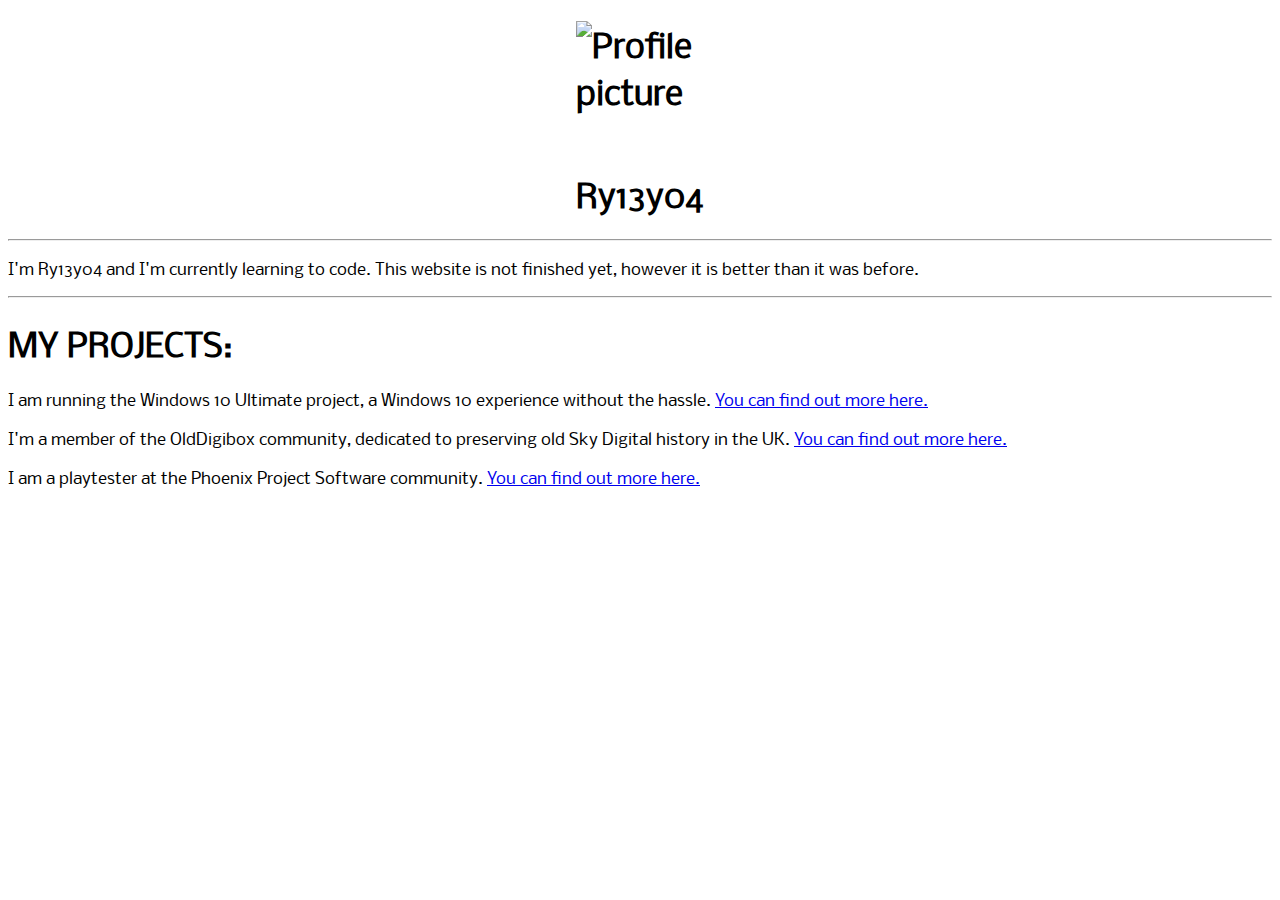
==== index.html @ 7a885ec3 "comment" ====
<!DOCTYPE html>
<html>
<head>
	<title>Ry13y04 - the Brit</title>
	<!--- Favicons because we're cool -->
	<link rel="apple-touch-icon" sizes="180x180" href="favicons/apple-touch-icon.png">
	<link rel="icon" type="image/png" sizes="32x32" href="favicons/favicon-32x32.png">
	<link rel="icon" type="image/png" sizes="16x16" href="favicons/favicon-16x16.png">
	<link rel="manifest" href="favicons/site.webmanifest" crossorigin="use-credentials">
	<link rel="mask-icon" href="favicons/safari-pinned-tab.svg" color="#5bbad5">
	<meta name="msapplication-TileColor" content="#da532c">
	<meta name="theme-color" content="#ffffff">
	<link rel="stylesheet" href="style.css">
</head>
<body>
<h1><img id="avatar" src="https://avatars2.githubusercontent.com/u/75205875?s=460&amp;u=081cf7bc97ad653e9df6289e4fc36445ad40bf4d&amp;v=4" alt="Profile picture" width="128" height="128" /><h1 id="headtext">Ry13y04</h1></h1>
<hr />
<p>I'm Ry13y04 and I'm currently learning to code. This website is not finished yet, however it is better than it was before.</p>
<hr />
<h1>MY PROJECTS:</h1>
<p>I am running the Windows 10 Ultimate project, a Windows 10 experience without the hassle. <a href="http://sites.google.com/view/windows10ultimate" target="_blank" rel="noopener">You can find out more here.</a></p>
<p>I'm a member of the OldDigibox community, dedicated to preserving old Sky Digital history in the UK. <a href="http://www.olddigibox.com" target="_blank" rel="noopener">You can find out more here.</a></p>
<p>I am a playtester at the Phoenix Project Software community. <a href="https://discord.gg/6CJV9zF" target="_blank" rel="noopener">You can find out more here. </a></p>
</body>
</html>
---- style.css ----
body {
    font-family: nobileregular;
}

@font-face {
    font-family: 'nobileregular';
    src: url('webfonts/nobile-regular-webfont.woff2') format('woff2'),
         url('webfonts/nobile-regular-webfont.woff') format('woff');
    font-weight: normal;
    font-style: normal;

}

#avatar {
    display: block; 
    margin-left: auto; 
    margin-right: auto;
}

#headtext {
    text-align: center;
}
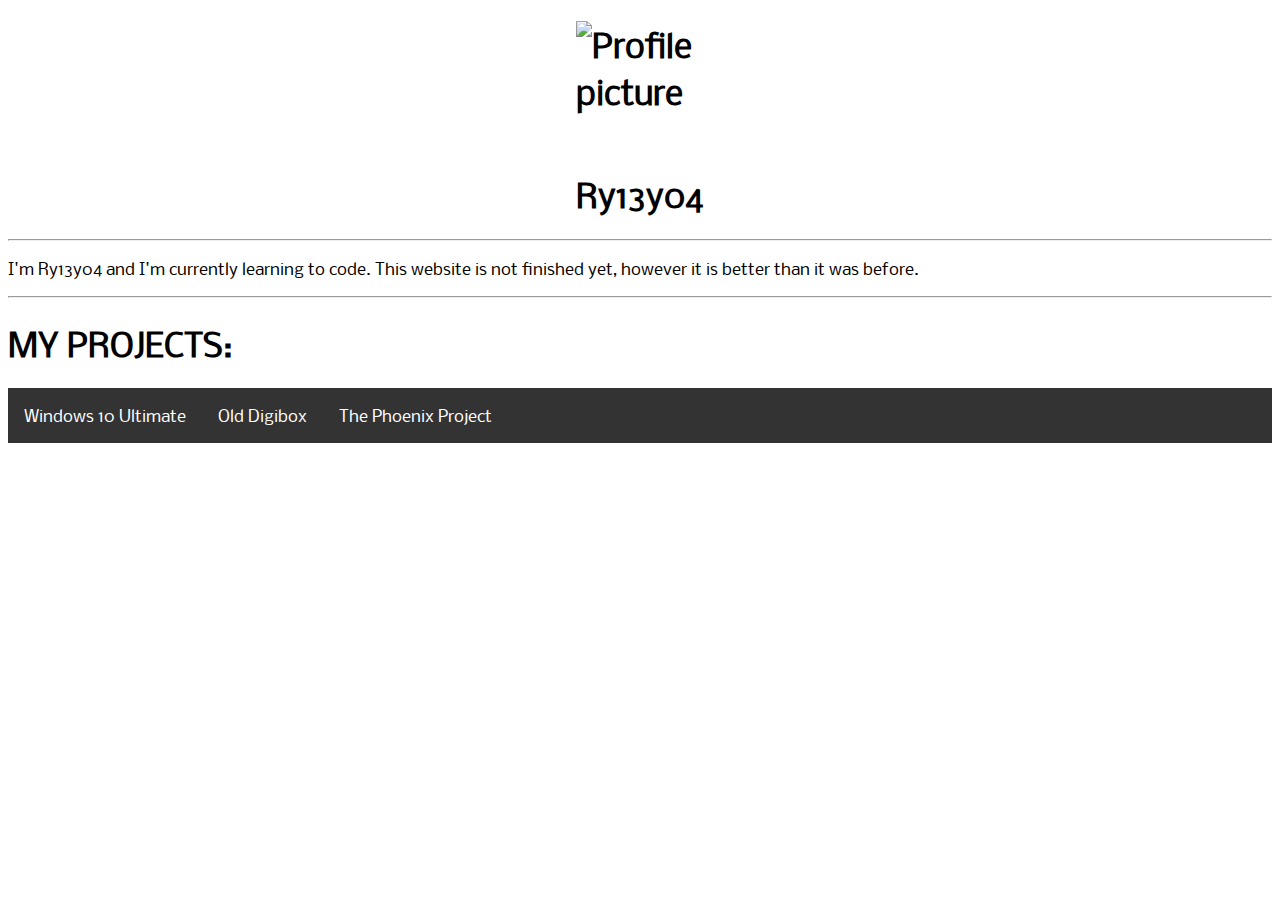
==== commit 598bcd55: "Add navigation menu and sounds for hover and click" ====
--- a/index.html
+++ b/index.html
@@ -2,7 +2,6 @@
 <html>
 <head>
 	<title>Ry13y04 - the Brit</title>
-	<!--- Favicons because we're cool -->
 	<link rel="apple-touch-icon" sizes="180x180" href="favicons/apple-touch-icon.png">
 	<link rel="icon" type="image/png" sizes="32x32" href="favicons/favicon-32x32.png">
 	<link rel="icon" type="image/png" sizes="16x16" href="favicons/favicon-16x16.png">
@@ -11,6 +10,9 @@
 	<meta name="msapplication-TileColor" content="#da532c">
 	<meta name="theme-color" content="#ffffff">
 	<link rel="stylesheet" href="style.css">
+	<script src="js/main.js"></script>
+	<audio id="clicksound" autostart="false" src="audio/button.ogg"></audio>
+	<audio id="hoversound" autostart="false" src="audio/hover.ogg"></audio>
 </head>
 <body>
 <h1><img id="avatar" src="https://avatars2.githubusercontent.com/u/75205875?s=460&amp;u=081cf7bc97ad653e9df6289e4fc36445ad40bf4d&amp;v=4" alt="Profile picture" width="128" height="128" /><h1 id="headtext">Ry13y04</h1></h1>
@@ -18,8 +20,12 @@
 <p>I'm Ry13y04 and I'm currently learning to code. This website is not finished yet, however it is better than it was before.</p>
 <hr />
 <h1>MY PROJECTS:</h1>
-<p>I am running the Windows 10 Ultimate project, a Windows 10 experience without the hassle. <a href="http://sites.google.com/view/windows10ultimate" target="_blank" rel="noopener">You can find out more here.</a></p>
-<p>I'm a member of the OldDigibox community, dedicated to preserving old Sky Digital history in the UK. <a href="http://www.olddigibox.com" target="_blank" rel="noopener">You can find out more here.</a></p>
-<p>I am a playtester at the Phoenix Project Software community. <a href="https://discord.gg/6CJV9zF" target="_blank" rel="noopener">You can find out more here. </a></p>
+<nav class="navlist">
+	<ul>
+		<li class="naventry"><a href="https://sites.google.com/view/windows10ultimate" onmouseover="playHoverSound()" onmouseout="stopHoverSound()" onclick="playTabSound()">Windows 10 Ultimate</a></li>
+		<li class="naventry"><a href="https://olddigibox.com" onmouseover="playHoverSound()" onmouseout="stopHoverSound()" onclick="playTabSound()">Old Digibox</a></li>
+		<li class="naventry"><a href="https://discord.gg/6CJV9zF" onmouseover="playHoverSound()" onmouseout="stopHoverSound()" onclick="playTabSound()">The Phoenix Project</a></li>
+	</ul>
+</nav>
 </body>
 </html>--- a/style.css
+++ b/style.css
@@ -19,4 +19,28 @@
 
 #headtext {
     text-align: center;
+}
+
+ul {
+  list-style-type: none;
+  margin: 0;
+  padding: 0;
+  overflow: hidden;
+  background-color: #333333;
+}
+
+li {
+  float: left;
+}
+
+li a {
+  display: block;
+  color: white;
+  text-align: center;
+  padding: 16px;
+  text-decoration: none;
+}
+
+li a:hover {
+  background-color: #111111;
 }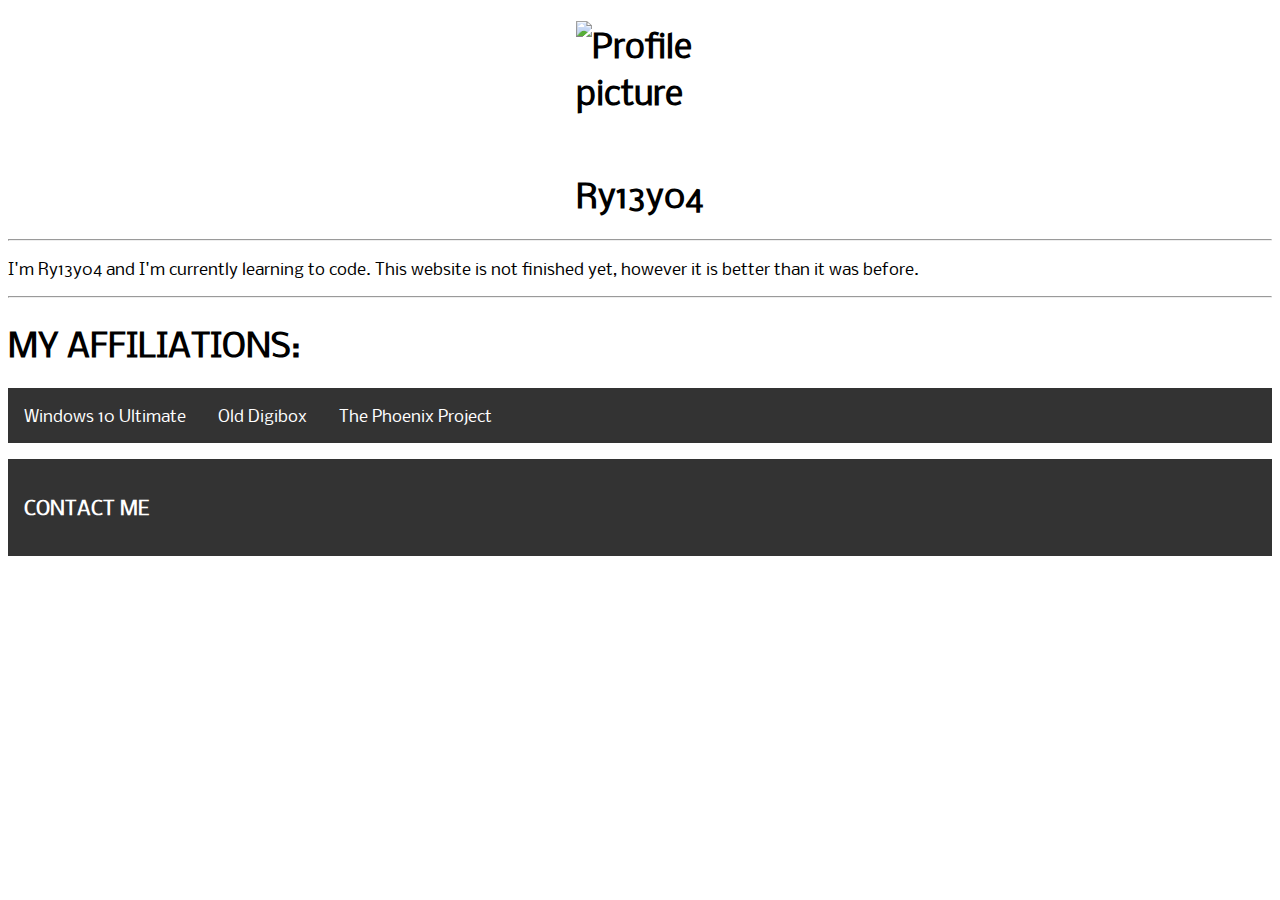
==== commit bbb3c547: "Add directory for contact page and minor CSS changes" ====
--- a/index.html
+++ b/index.html
@@ -1,7 +1,8 @@
 <!DOCTYPE html>
 <html>
 <head>
-	<title>Ry13y04 - the Brit</title>
+	<title>Ry13y04</title>
+	<!--- Favicons because we're cool -->
 	<link rel="apple-touch-icon" sizes="180x180" href="favicons/apple-touch-icon.png">
 	<link rel="icon" type="image/png" sizes="32x32" href="favicons/favicon-32x32.png">
 	<link rel="icon" type="image/png" sizes="16x16" href="favicons/favicon-16x16.png">
@@ -19,13 +20,17 @@
 <hr />
 <p>I'm Ry13y04 and I'm currently learning to code. This website is not finished yet, however it is better than it was before.</p>
 <hr />
-<h1>MY PROJECTS:</h1>
+<h1>MY AFFILIATIONS:</h1>
 <nav class="navlist">
 	<ul>
 		<li class="naventry"><a href="https://sites.google.com/view/windows10ultimate" onmouseover="playHoverSound()" onmouseout="stopHoverSound()" onclick="playTabSound()">Windows 10 Ultimate</a></li>
 		<li class="naventry"><a href="https://olddigibox.com" onmouseover="playHoverSound()" onmouseout="stopHoverSound()" onclick="playTabSound()">Old Digibox</a></li>
 		<li class="naventry"><a href="https://discord.gg/6CJV9zF" onmouseover="playHoverSound()" onmouseout="stopHoverSound()" onclick="playTabSound()">The Phoenix Project</a></li>
 	</ul>
+	<p class="blankspace"></p>
+	<ul>
+		<li class="naventry"><h3><a href="contact" onmouseover="playHoverSound()" onmouseout="stopHoverSound()" onclick="playTabSound()">CONTACT ME</a></h2></li>
+	</ul>
 </nav>
 </body>
 </html>--- a/style.css
+++ b/style.css
@@ -31,6 +31,7 @@
 
 li {
   float: left;
+  color: white
 }
 
 li a {
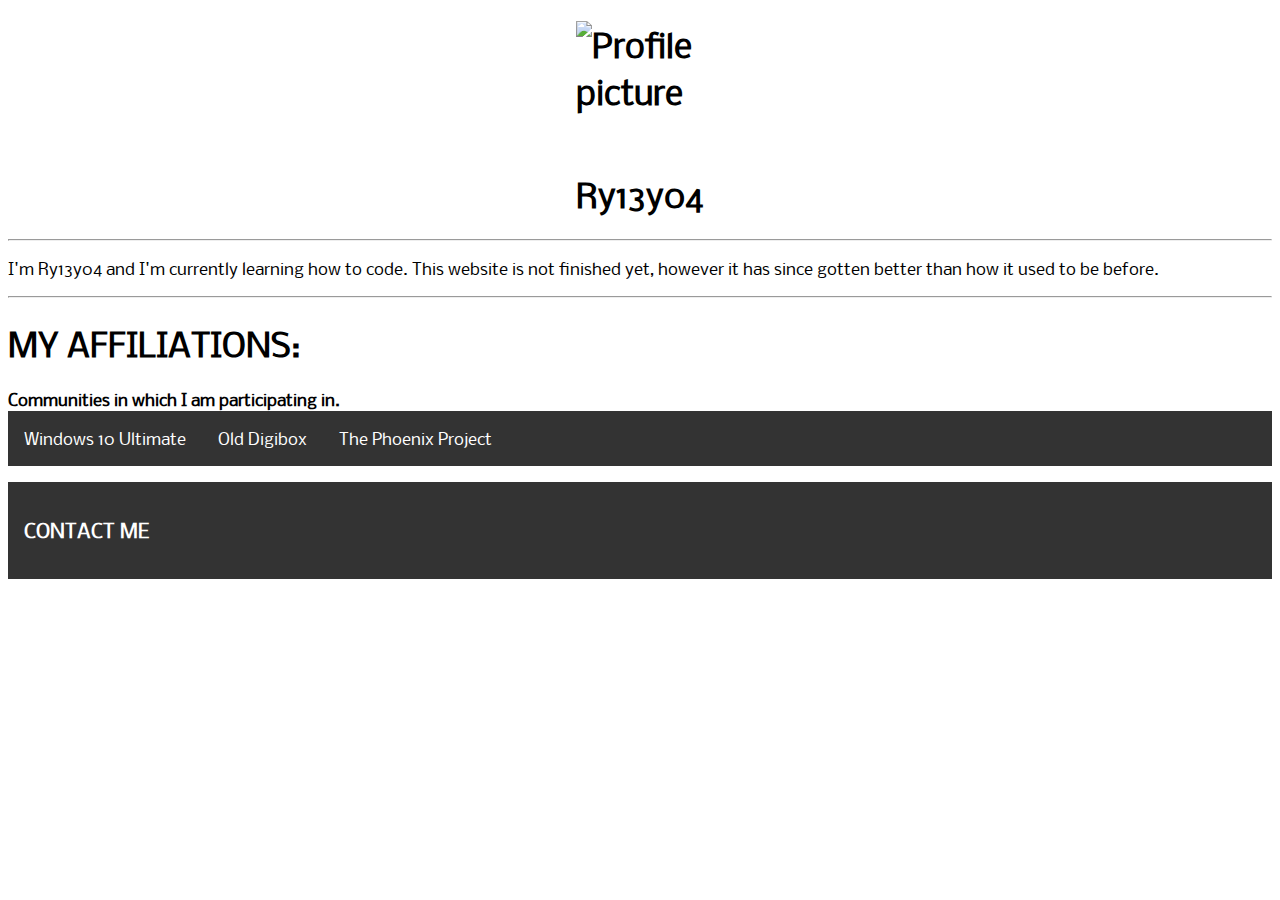
==== commit f514620b: "Few changes" ====
--- a/index.html
+++ b/index.html
@@ -18,9 +18,10 @@
 <body>
 <h1><img id="avatar" src="https://avatars2.githubusercontent.com/u/75205875?s=460&amp;u=081cf7bc97ad653e9df6289e4fc36445ad40bf4d&amp;v=4" alt="Profile picture" width="128" height="128" /><h1 id="headtext">Ry13y04</h1></h1>
 <hr />
-<p>I'm Ry13y04 and I'm currently learning to code. This website is not finished yet, however it is better than it was before.</p>
+<p>I'm Ry13y04 and I'm currently learning how to code. This website is not finished yet, however it has since gotten better than how it used to be before.</p>
 <hr />
 <h1>MY AFFILIATIONS:</h1>
+<b>Communities in which I am participating in.</b>
 <nav class="navlist">
 	<ul>
 		<li class="naventry"><a href="https://sites.google.com/view/windows10ultimate" onmouseover="playHoverSound()" onmouseout="stopHoverSound()" onclick="playTabSound()">Windows 10 Ultimate</a></li>
